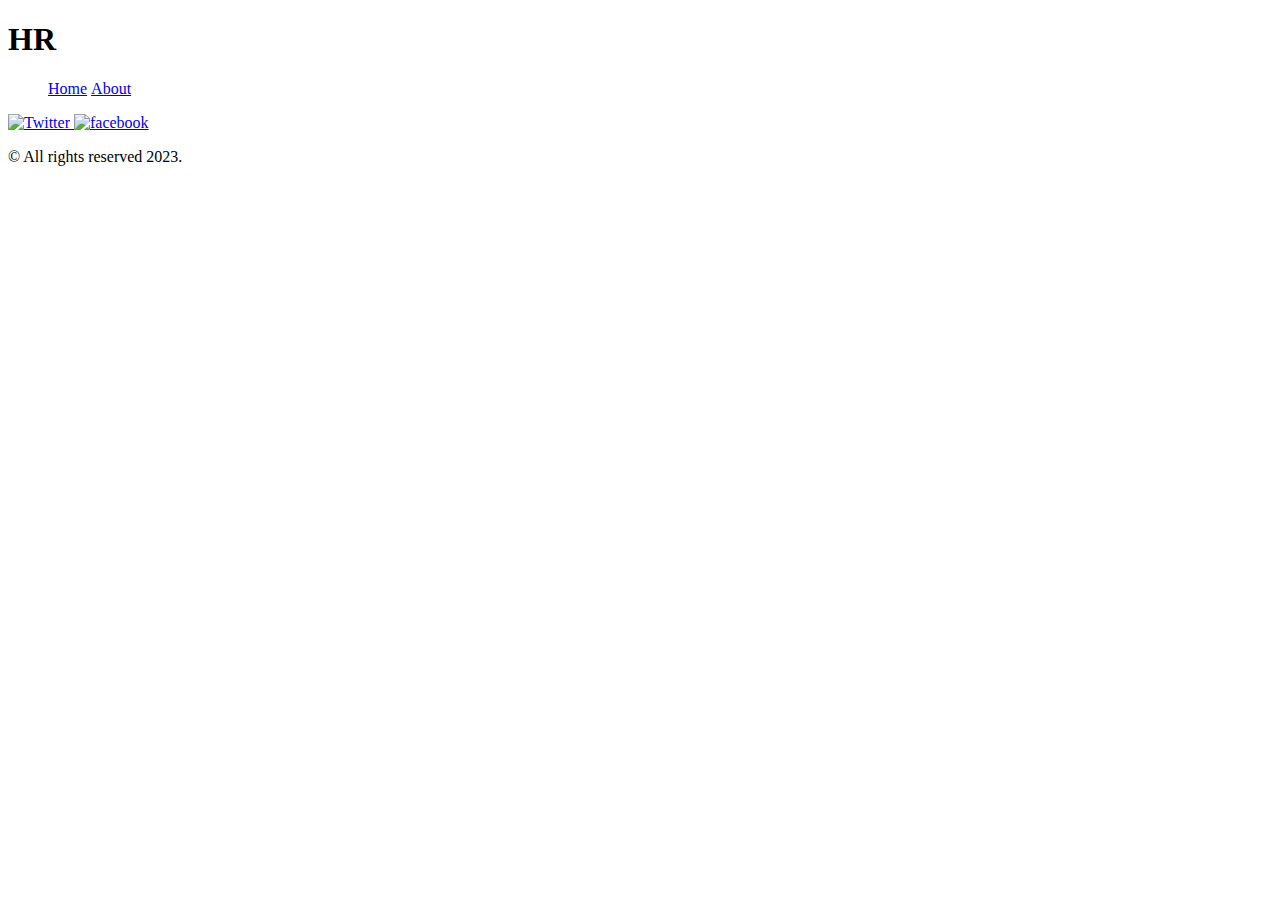
==== accounting.html @ a8f9c935 "Lab 07" ====
<!DOCTYPE html>
<html>
  <head>
    <title>My Website</title>
  </head>
  <body>
    <header>
    <h1>HR</h1>
      <nav>
        <ul>
          <li style="display:inline"><a href="index.html">Home</a></li>
          <li style="display:inline"><a href="accounting.html">About</a></li>
        </ul>
      </nav>
    </header>
    <footer id="my-footer">
      
      <a href="https://twitter.com">
        <img src="twitter-icon.png" alt="Twitter"> </a>
        <a href="https://facebook.com">
          <img src="facebook-icon.png" alt="facebook">  </a>
          

        <p>&copy; All rights reserved 2023.</p>
      </a>
    </footer>
    <script src="app.js"></script>
  </body>
</html>
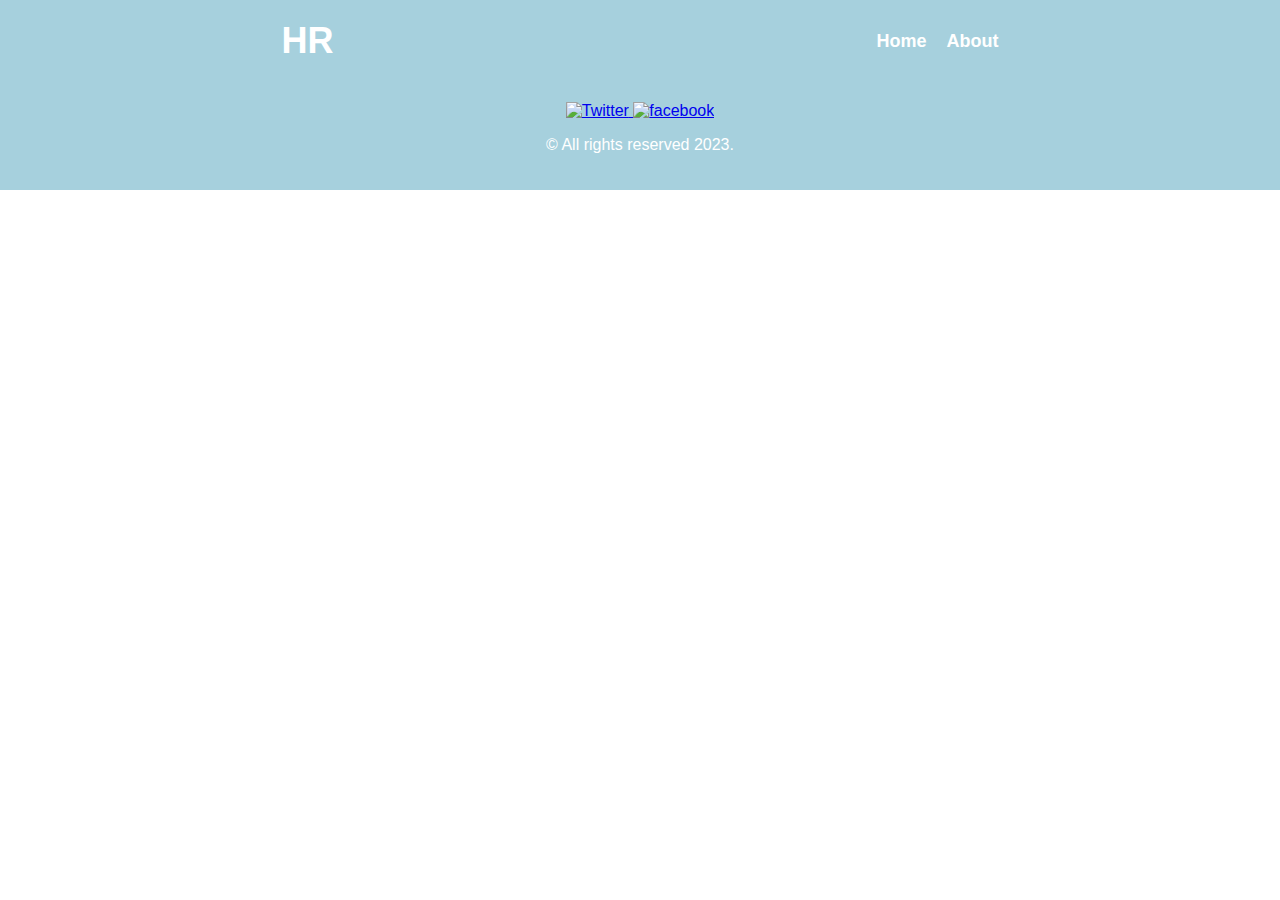
==== commit fd837177: "Lab 07 Edits" ====
--- a/accounting.html
+++ b/accounting.html
@@ -2,6 +2,7 @@
 <html>
   <head>
     <title>My Website</title>
+    <link rel="stylesheet" href="style.css">
   </head>
   <body>
     <header>
--- a/style.css
+++ b/style.css
@@ -0,0 +1,98 @@
+html{
+    box-sizing: border-box;
+}
+
+body{
+    margin: 0;
+    padding: 0;
+}
+header {
+    display: flex;
+    justify-content: space-around;
+    align-items: center;
+    background-color: #A6D0DD;
+    color: #fff;
+    padding: 20px;
+    font-family: 'Roboto', sans-serif;
+  }
+  header h1 {
+    font-size: 36px;
+    margin: 0;
+  }
+  header nav ul {
+    display: flex;
+    list-style: none;
+    margin: 0;
+    padding: 0;
+  }
+  header nav ul li {
+    margin-left: 20px;
+  }
+  header nav ul li a {
+    color: #fff;
+    text-decoration: none;
+    font-weight: bold;
+    font-size: 18px;
+    transition: all 0.3s ease-in-out;
+  }
+  header nav ul li a:hover {
+    color: #ffcc00;
+  }
+  
+main{
+    display: flex;
+    align-items: center;
+    justify-content: center;
+    flex-direction: column;
+    min-height: calc(100vh - 200px);
+    background-color: #fff;
+    color: #333;
+    padding: 50px;
+    font-family: 'Roboto', sans-serif;
+}
+
+
+table thead th{
+    width:150px;
+    text-align: left;
+    padding-bottom: 10px;
+
+}
+
+form{
+    display: flex;
+    flex-direction: column;
+    align-items: center;
+    justify-content: center;
+}
+
+form input, form select{
+    width: 300px;
+    padding: 10px;
+    margin: 10px;
+    border: 1px solid #ccc;
+}
+
+footer {
+    background-color: #A6D0DD;
+    color: #fff;
+    padding: 20px;
+    font-family: 'Roboto', sans-serif;
+    text-align: center;
+  }
+  
+  
+  
+  
+  
+  #renderDiv {
+    display: grid;
+    grid-template-columns: 1fr 1fr 1fr 1fr;
+    grid-gap:3rem;
+    text-align: center;
+    margin: 2rem;
+  }
+  .card {
+      border:1px black solid;
+      border-radius: 15px;
+  }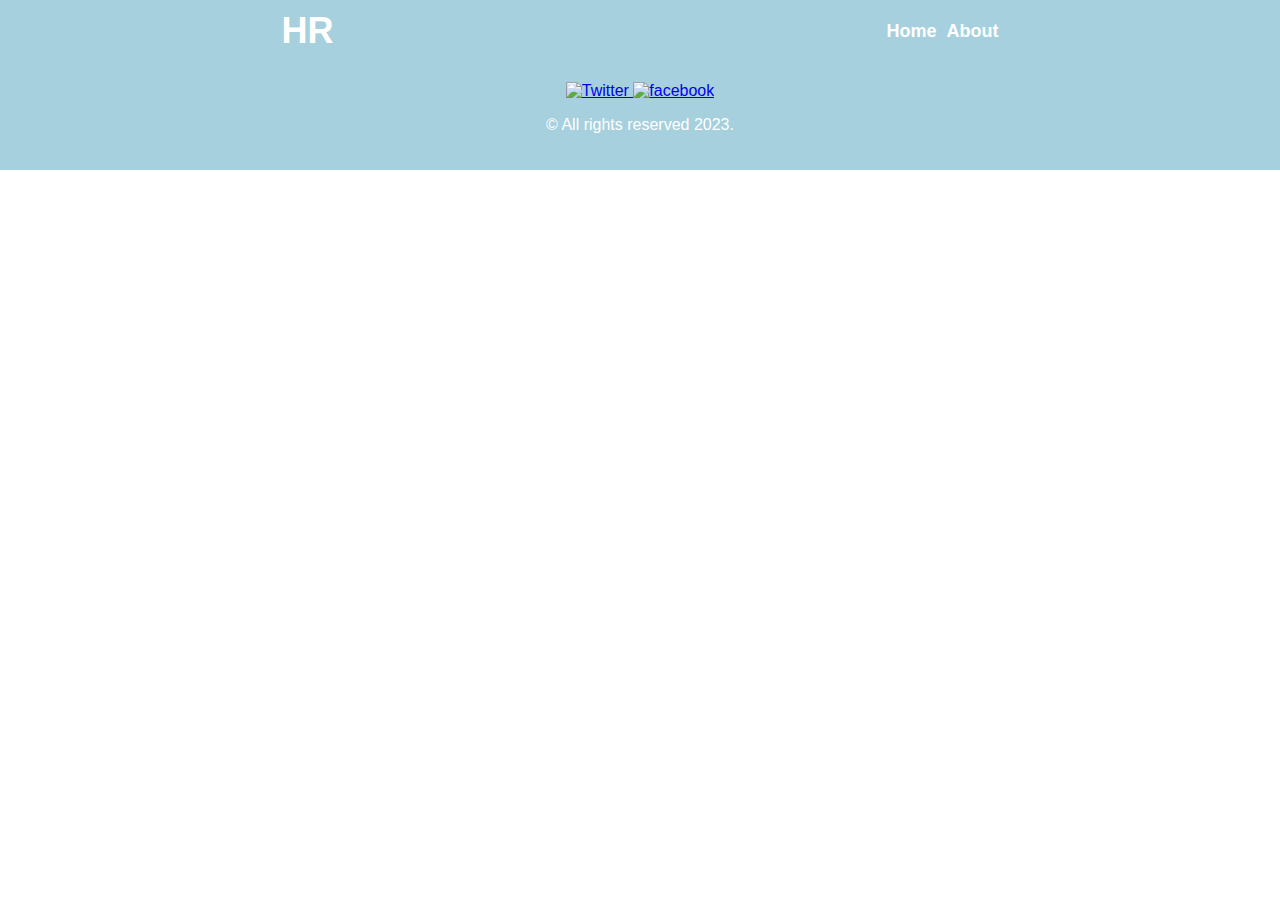
==== commit ec9eb6db: "event listner" ====
--- a/accounting.html
+++ b/accounting.html
@@ -27,4 +27,4 @@
     </footer>
     <script src="app.js"></script>
   </body>
-</html>
+</html>--- a/style.css
+++ b/style.css
@@ -1,33 +1,38 @@
-html{
+html {
     box-sizing: border-box;
-}
-
-body{
+  }
+  
+  body {
     margin: 0;
     padding: 0;
-}
-header {
+  }
+  
+  header {
     display: flex;
     justify-content: space-around;
     align-items: center;
     background-color: #A6D0DD;
     color: #fff;
-    padding: 20px;
+    padding: 10px;
     font-family: 'Roboto', sans-serif;
   }
+  
   header h1 {
     font-size: 36px;
     margin: 0;
   }
+  
   header nav ul {
     display: flex;
     list-style: none;
     margin: 0;
     padding: 0;
   }
+  
   header nav ul li {
-    margin-left: 20px;
+    margin-left: 10px;
   }
+  
   header nav ul li a {
     color: #fff;
     text-decoration: none;
@@ -35,11 +40,13 @@
     font-size: 18px;
     transition: all 0.3s ease-in-out;
   }
+  
   header nav ul li a:hover {
     color: #ffcc00;
   }
   
-main{
+  main {
+    margin-top: -20px;
     display: flex;
     align-items: center;
     justify-content: center;
@@ -49,31 +56,36 @@
     color: #333;
     padding: 50px;
     font-family: 'Roboto', sans-serif;
-}
-
-
-table thead th{
-    width:150px;
+  }
+  
+  table thead th {
+    width: 150px;
     text-align: left;
-    padding-bottom: 10px;
-
-}
-
-form{
+    padding-bottom: 5px;
+  }
+  
+  form {
     display: flex;
     flex-direction: column;
     align-items: center;
     justify-content: center;
-}
-
-form input, form select{
+    margin-top: 20px;
+  }
+  
+  form h1 {
+    font-size: 28px;
+    margin-bottom: 20px;
+  }
+  
+  form input,
+  form select {
     width: 300px;
     padding: 10px;
-    margin: 10px;
+    margin: 5px;
     border: 1px solid #ccc;
-}
-
-footer {
+  }
+  
+  footer {
     background-color: #A6D0DD;
     color: #fff;
     padding: 20px;
@@ -81,18 +93,15 @@
     text-align: center;
   }
   
-  
-  
-  
-  
   #renderDiv {
     display: grid;
     grid-template-columns: 1fr 1fr 1fr 1fr;
-    grid-gap:3rem;
+    grid-gap: 3rem;
     text-align: center;
     margin: 2rem;
   }
+  
   .card {
-      border:1px black solid;
-      border-radius: 15px;
+    border: 1px black solid;
+    border-radius: 15px;
   }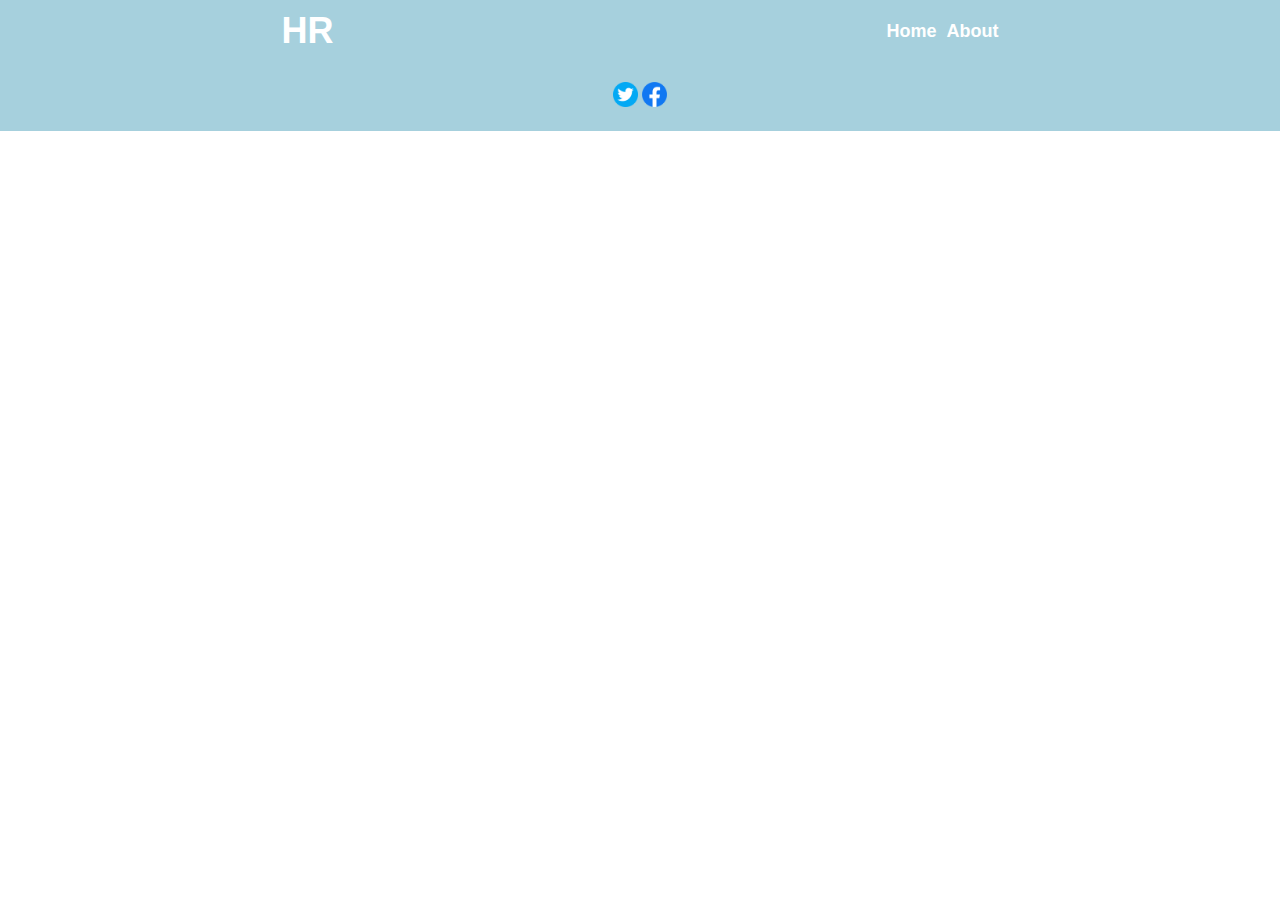
==== commit a74ef88b: "add accouting script" ====
--- a/accounting.html
+++ b/accounting.html
@@ -2,7 +2,7 @@
 <html>
   <head>
     <title>My Website</title>
-    <link rel="stylesheet" href="style.css">
+    <link rel="stylesheet" href="style/style.css">
   </head>
   <body>
     <header>
@@ -17,14 +17,13 @@
     <footer id="my-footer">
       
       <a href="https://twitter.com">
-        <img src="twitter-icon.png" alt="Twitter"> </a>
-        <a href="https://facebook.com">
-          <img src="facebook-icon.png" alt="facebook">  </a>
-          
-
-        <p>&copy; All rights reserved 2023.</p>
+        <img src="assets/twitter-icon.png" class="icon" alt="Twitter">
+      </a>
+      <a href="https://facebook.com">
+        <img src="assets/facebook-icon.png" class="icon"  alt="facebook"> 
       </a>
     </footer>
-    <script src="app.js"></script>
+    <script src="scripts/index.js"></script>
+    <script src="scripts/accounting.js"></script>
   </body>
 </html>--- a/style/style.css
+++ b/style/style.css
@@ -0,0 +1,124 @@
+html {
+    box-sizing: border-box;
+  }
+  
+  body {
+    margin: 0;
+    padding: 0;
+  }
+  
+  header {
+    display: flex;
+    justify-content: space-around;
+    align-items: center;
+    background-color: #A6D0DD;
+    color: #fff;
+    padding: 10px;
+    font-family: 'Roboto', sans-serif;
+  }
+  
+  header h1 {
+    font-size: 36px;
+    margin: 0;
+  }
+  
+  header nav ul {
+    display: flex;
+    list-style: none;
+    margin: 0;
+    padding: 0;
+  }
+  
+  header nav ul li {
+    margin-left: 10px;
+  }
+  
+  header nav ul li a {
+    color: #fff;
+    text-decoration: none;
+    font-weight: bold;
+    font-size: 18px;
+    transition: all 0.3s ease-in-out;
+  }
+  
+  header nav ul li a:hover {
+    color: #ffcc00;
+  }
+  
+  main {
+    margin-top: -20px;
+    display: flex;
+    align-items: center;
+    justify-content: center;
+    flex-direction: column;
+    min-height: calc(100vh - 200px);
+    background-color: #fff;
+    color: #333;
+    padding: 50px;
+    font-family: 'Roboto', sans-serif;
+  }
+  
+  table thead th {
+    width: 150px;
+    text-align: left;
+    padding-bottom: 5px;
+  }
+  
+  form {
+    display: flex;
+    flex-direction: column;
+    align-items: center;
+    justify-content: center;
+    margin-top: 20px;
+  }
+  
+  form h1 {
+    font-size: 28px;
+    margin-bottom: 20px;
+  }
+  
+  form input,
+  form select {
+    width: 300px;
+    padding: 10px;
+    margin: 5px;
+    border: 1px solid #ccc;
+  }
+  
+  footer {
+    background-color: #A6D0DD;
+    color: #fff;
+    padding: 20px;
+    font-family: 'Roboto', sans-serif;
+    text-align: center;
+  }
+  
+  #renderDiv {
+    display: grid;
+    grid-template-columns: 1fr 1fr 1fr 1fr;
+    grid-gap: 3rem;
+    text-align: center;
+    margin: 2rem;
+  }
+  
+  .card {
+    border: 1px black solid;
+    border-radius: 15px;
+  }
+
+  .card img{
+    width: 150px;
+    height: 150px;
+    object-fit: cover;
+  }
+
+#my-footer a{
+  text-decoration: none;
+  color: unset;
+}
+
+.icon{
+  width: 25px;
+  height: 25px;
+  object-fit: cover;
+}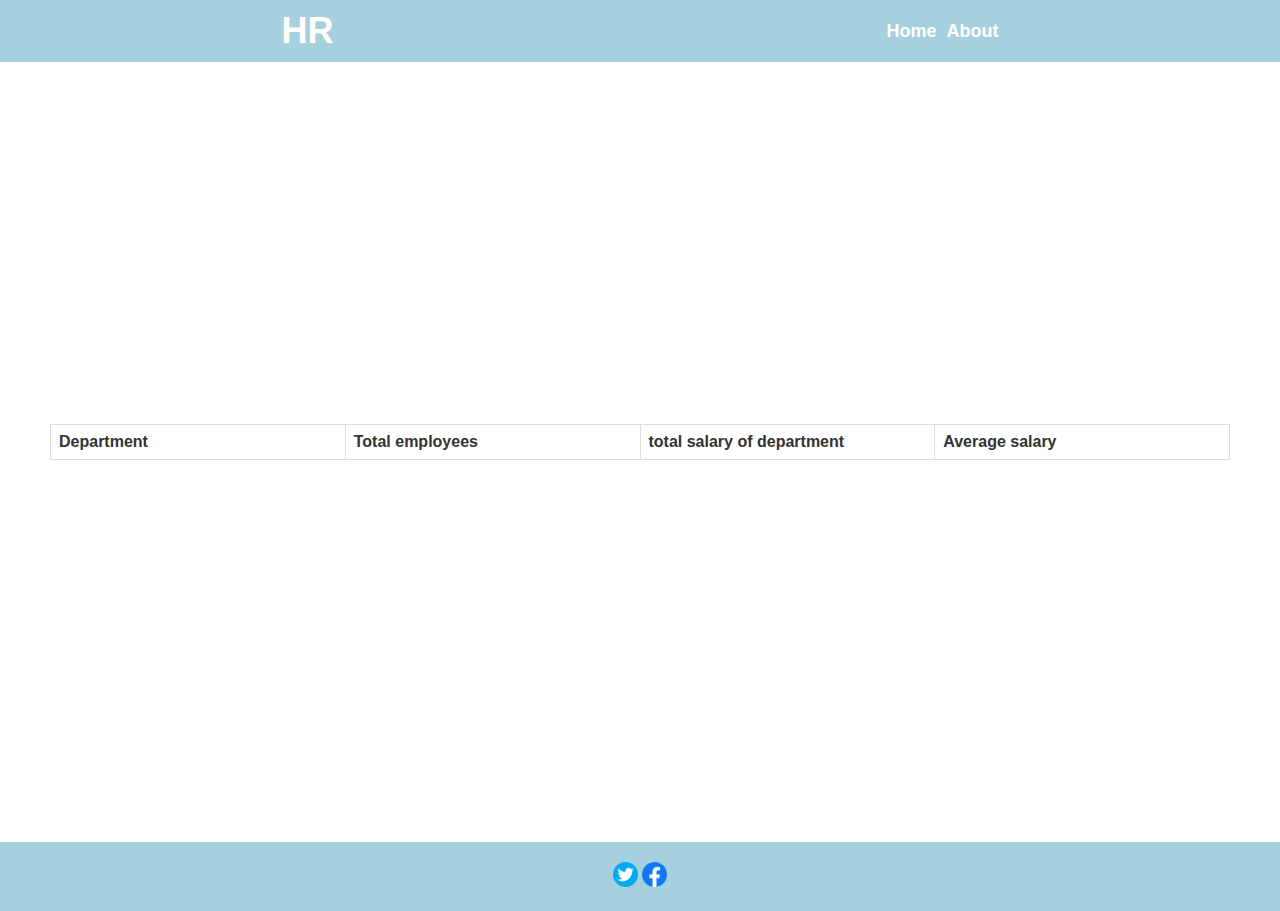
==== commit 75326d6a: "Lab 09" ====
--- a/accounting.html
+++ b/accounting.html
@@ -14,6 +14,27 @@
         </ul>
       </nav>
     </header>
+
+    <main>
+      <table id="accounting">
+        <thead>
+          <tr>
+            <th>Department</th>
+            <th>Total employees</th>
+            <th>total salary of department</th>
+            <th>Average salary</th>
+          </tr>
+        </thead>
+        <tfoot>
+          <!-- <tr>
+            <td>Alfreds Futterkiste</td>
+            <td>Maria Anders</td>
+            <td>Germany</td>
+            <td>hi</td>
+          </tr> -->
+        </tfoot>
+      </table>
+    </main>
     <footer id="my-footer">
       
       <a href="https://twitter.com">
--- a/style/style.css
+++ b/style/style.css
@@ -52,7 +52,6 @@
     justify-content: center;
     flex-direction: column;
     min-height: calc(100vh - 200px);
-    background-color: #fff;
     color: #333;
     padding: 50px;
     font-family: 'Roboto', sans-serif;
@@ -121,4 +120,21 @@
   width: 25px;
   height: 25px;
   object-fit: cover;
+}
+
+
+#accounting {
+  font-family: arial, sans-serif;
+  border-collapse: collapse;
+  width: 100%;
+}
+
+#accounting td, #accounting th {
+  border: 1px solid #dddddd;
+  text-align: left;
+  padding: 8px;
+}
+
+#accounting tr:nth-child(even) {
+  background-color: #dddddd;
 }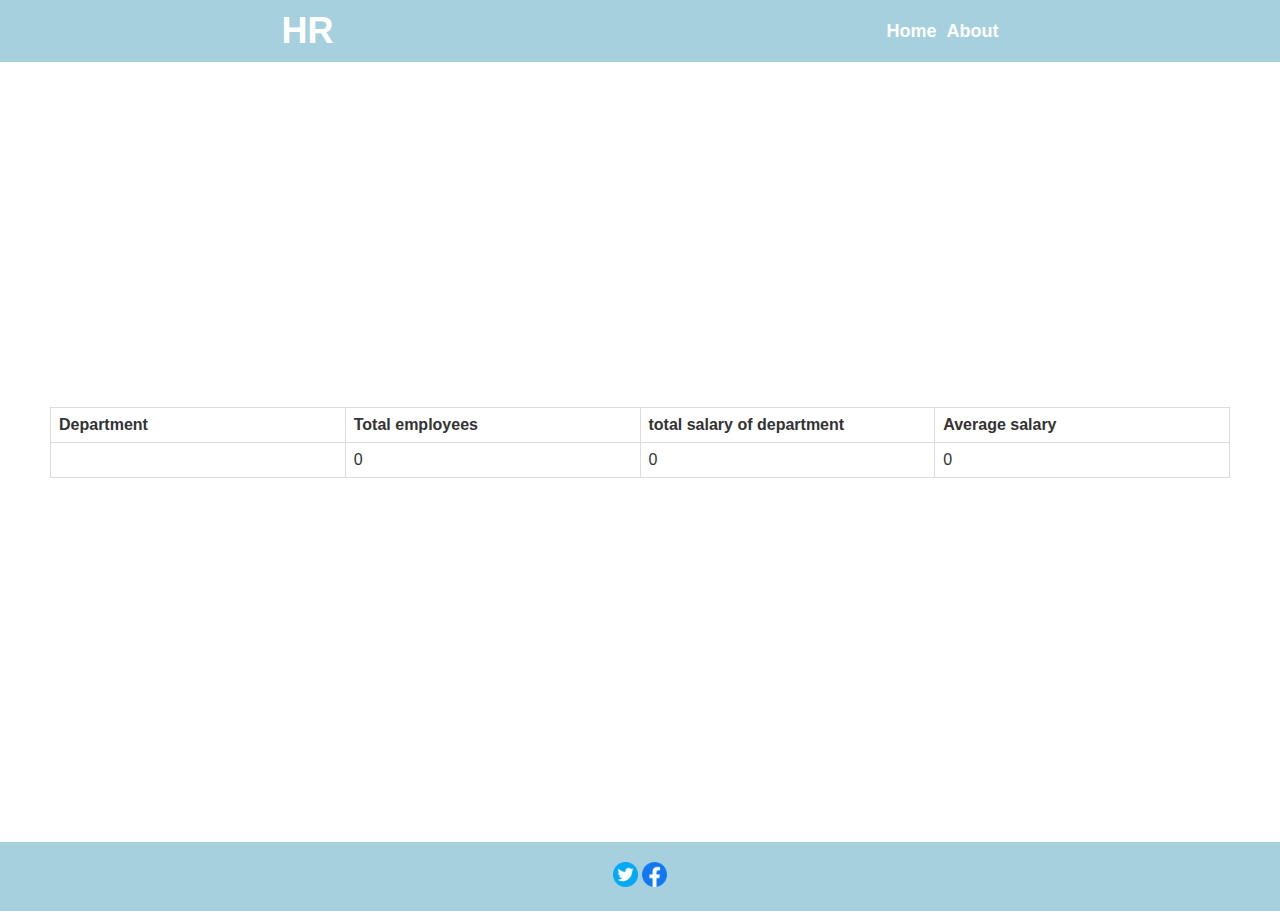
==== commit 0e3ccc0c: "all requirements have been done" ====
--- a/accounting.html
+++ b/accounting.html
@@ -2,15 +2,15 @@
 <html>
   <head>
     <title>My Website</title>
-    <link rel="stylesheet" href="style/style.css">
+    <link rel="stylesheet" href="style/style.css" />
   </head>
   <body>
     <header>
-    <h1>HR</h1>
+      <h1>HR</h1>
       <nav>
         <ul>
-          <li style="display:inline"><a href="index.html">Home</a></li>
-          <li style="display:inline"><a href="accounting.html">About</a></li>
+          <li style="display: inline"><a href="index.html">Home</a></li>
+          <li style="display: inline"><a href="accounting.html">About</a></li>
         </ul>
       </nav>
     </header>
@@ -25,6 +25,14 @@
             <th>Average salary</th>
           </tr>
         </thead>
+        <tbody>
+          <!-- <tr>
+            <td>Alfreds Futterkiste</td>
+            <td>Maria Anders</td>
+            <td>Germany</td>
+            <td>hi</td>
+          </tr> -->
+        </tbody>
         <tfoot>
           <!-- <tr>
             <td>Alfreds Futterkiste</td>
@@ -36,15 +44,14 @@
       </table>
     </main>
     <footer id="my-footer">
-      
       <a href="https://twitter.com">
-        <img src="assets/twitter-icon.png" class="icon" alt="Twitter">
+        <img src="assets/twitter-icon.png" class="icon" alt="Twitter" />
       </a>
       <a href="https://facebook.com">
-        <img src="assets/facebook-icon.png" class="icon"  alt="facebook"> 
+        <img src="assets/facebook-icon.png" class="icon" alt="facebook" />
       </a>
     </footer>
     <script src="scripts/index.js"></script>
     <script src="scripts/accounting.js"></script>
   </body>
-</html>+</html>
--- a/style/style.css
+++ b/style/style.css
@@ -1,127 +1,126 @@
 html {
-    box-sizing: border-box;
-  }
-  
-  body {
-    margin: 0;
-    padding: 0;
-  }
-  
-  header {
-    display: flex;
-    justify-content: space-around;
-    align-items: center;
-    background-color: #A6D0DD;
-    color: #fff;
-    padding: 10px;
-    font-family: 'Roboto', sans-serif;
-  }
-  
-  header h1 {
-    font-size: 36px;
-    margin: 0;
-  }
-  
-  header nav ul {
-    display: flex;
-    list-style: none;
-    margin: 0;
-    padding: 0;
-  }
-  
-  header nav ul li {
-    margin-left: 10px;
-  }
-  
-  header nav ul li a {
-    color: #fff;
-    text-decoration: none;
-    font-weight: bold;
-    font-size: 18px;
-    transition: all 0.3s ease-in-out;
-  }
-  
-  header nav ul li a:hover {
-    color: #ffcc00;
-  }
-  
-  main {
-    margin-top: -20px;
-    display: flex;
-    align-items: center;
-    justify-content: center;
-    flex-direction: column;
-    min-height: calc(100vh - 200px);
-    color: #333;
-    padding: 50px;
-    font-family: 'Roboto', sans-serif;
-  }
-  
-  table thead th {
-    width: 150px;
-    text-align: left;
-    padding-bottom: 5px;
-  }
-  
-  form {
-    display: flex;
-    flex-direction: column;
-    align-items: center;
-    justify-content: center;
-    margin-top: 20px;
-  }
-  
-  form h1 {
-    font-size: 28px;
-    margin-bottom: 20px;
-  }
-  
-  form input,
-  form select {
-    width: 300px;
-    padding: 10px;
-    margin: 5px;
-    border: 1px solid #ccc;
-  }
-  
-  footer {
-    background-color: #A6D0DD;
-    color: #fff;
-    padding: 20px;
-    font-family: 'Roboto', sans-serif;
-    text-align: center;
-  }
-  
-  #renderDiv {
-    display: grid;
-    grid-template-columns: 1fr 1fr 1fr 1fr;
-    grid-gap: 3rem;
-    text-align: center;
-    margin: 2rem;
-  }
-  
-  .card {
-    border: 1px black solid;
-    border-radius: 15px;
-  }
+  box-sizing: border-box;
+}
 
-  .card img{
-    width: 150px;
-    height: 150px;
-    object-fit: cover;
-  }
+body {
+  margin: 0;
+  padding: 0;
+}
 
-#my-footer a{
+header {
+  display: flex;
+  justify-content: space-around;
+  align-items: center;
+  background-color: #a6d0dd;
+  color: #fff;
+  padding: 10px;
+  font-family: "Roboto", sans-serif;
+}
+
+header h1 {
+  font-size: 36px;
+  margin: 0;
+}
+
+header nav ul {
+  display: flex;
+  list-style: none;
+  margin: 0;
+  padding: 0;
+}
+
+header nav ul li {
+  margin-left: 10px;
+}
+
+header nav ul li a {
+  color: #fff;
+  text-decoration: none;
+  font-weight: bold;
+  font-size: 18px;
+  transition: all 0.3s ease-in-out;
+}
+
+header nav ul li a:hover {
+  color: #ffcc00;
+}
+
+main {
+  margin-top: -20px;
+  display: flex;
+  align-items: center;
+  justify-content: center;
+  flex-direction: column;
+  min-height: calc(100vh - 200px);
+  color: #333;
+  padding: 50px;
+  font-family: "Roboto", sans-serif;
+}
+
+table thead th {
+  width: 150px;
+  text-align: left;
+  padding-bottom: 5px;
+}
+
+form {
+  display: flex;
+  flex-direction: column;
+  align-items: center;
+  justify-content: center;
+  margin-top: 20px;
+}
+
+form h1 {
+  font-size: 28px;
+  margin-bottom: 20px;
+}
+
+form input,
+form select {
+  width: 300px;
+  padding: 10px;
+  margin: 5px;
+  border: 1px solid #ccc;
+}
+
+footer {
+  background-color: #a6d0dd;
+  color: #fff;
+  padding: 20px;
+  font-family: "Roboto", sans-serif;
+  text-align: center;
+}
+
+#renderDiv {
+  display: grid;
+  grid-template-columns: 1fr 1fr 1fr 1fr;
+  grid-gap: 3rem;
+  text-align: center;
+  margin: 2rem;
+}
+
+.card {
+  border: 1px black solid;
+  border-radius: 15px;
+}
+
+.card img {
+  width: 150px;
+  height: 150px;
+  object-fit: cover;
+}
+
+#my-footer a {
   text-decoration: none;
   color: unset;
 }
 
-.icon{
+.icon {
   width: 25px;
   height: 25px;
   object-fit: cover;
 }
-
 
 #accounting {
   font-family: arial, sans-serif;
@@ -129,7 +128,8 @@
   width: 100%;
 }
 
-#accounting td, #accounting th {
+#accounting td,
+#accounting th {
   border: 1px solid #dddddd;
   text-align: left;
   padding: 8px;
@@ -137,4 +137,4 @@
 
 #accounting tr:nth-child(even) {
   background-color: #dddddd;
-}+}
